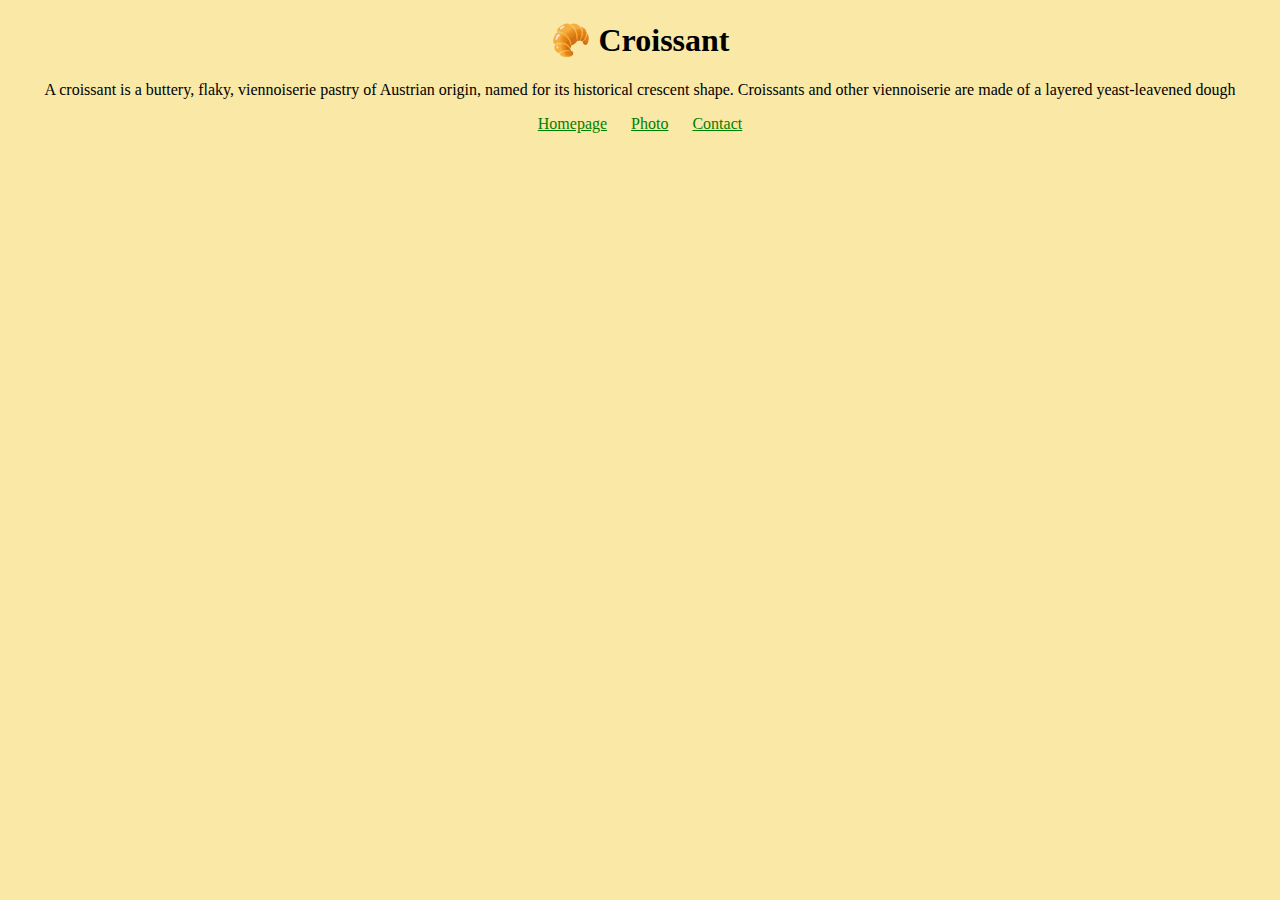
==== index.html @ 76b03306 "Initial commit" ====
<!DOCTYPE html>
<html lang="en">
  <head>
    <meta charset="UTF-8" />
    <meta name="viewport" content="width=device-width, initial-scale=1.0" />
    <link rel="stylesheet" href="style.css" />
    <title>Croissant</title>
  </head>
  <body>
    <h1>🥐 Croissant</h1>
    <p>
      A croissant is a buttery, flaky, viennoiserie pastry of Austrian origin,
      named for its historical crescent shape. Croissants and other viennoiserie
      are made of a layered yeast-leavened dough
    </p>
    <footer>
      <a href="/">Homepage</a>
      <a href="/photo">Photo</a>
      <a href="/contact">Contact</a>
    </footer>
  </body>
</html>
---- style.css ----
body {
  background-color: #f9e8a6;
  text-align: center;
}

a {
  color: green;
  margin: 0 10px;
}
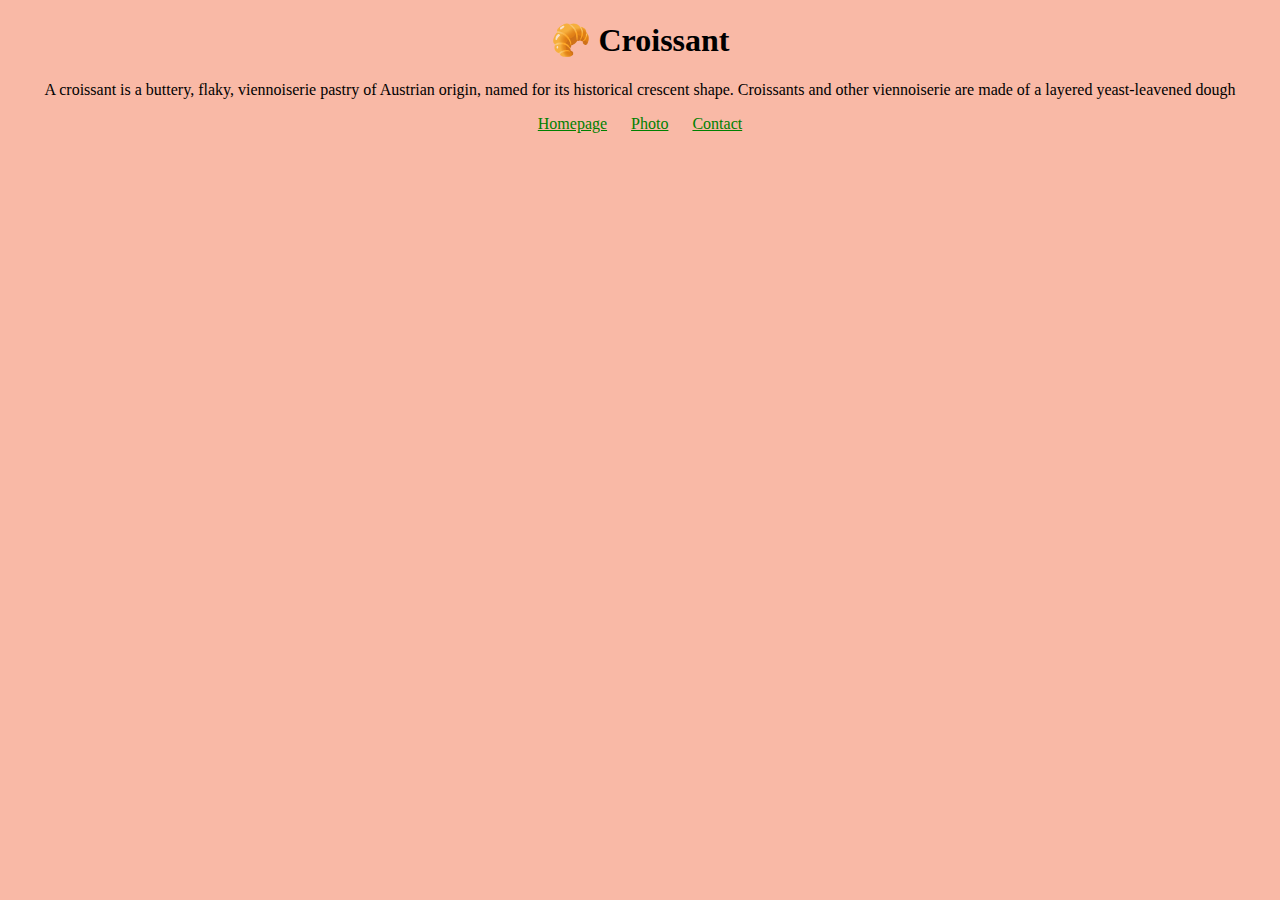
==== commit faf40770: "SEO-friendly" ====
--- a/index.html
+++ b/index.html
@@ -4,7 +4,8 @@
     <meta charset="UTF-8" />
     <meta name="viewport" content="width=device-width, initial-scale=1.0" />
     <link rel="stylesheet" href="style.css" />
-    <title>Croissant</title>
+    <title>The best croissant in Lisbon</title>
+    <meta name="description" content="Taste the best croissant in Lisbon" />
   </head>
   <body>
     <h1>🥐 Croissant</h1>
@@ -14,9 +15,9 @@
       are made of a layered yeast-leavened dough
     </p>
     <footer>
-      <a href="/">Homepage</a>
-      <a href="/photo">Photo</a>
-      <a href="/contact">Contact</a>
+      <a href="/" title="Home">Homepage</a>
+      <a href="/photo" title="Croissant Photo">Photo</a>
+      <a href="/contact" title="Contact Croissant.com">Contact</a>
     </footer>
   </body>
 </html>
--- a/style.css
+++ b/style.css
@@ -1,5 +1,5 @@
 body {
-  background-color: #f9e8a6;
+  background-color: #f9b9a6;
   text-align: center;
 }
 
